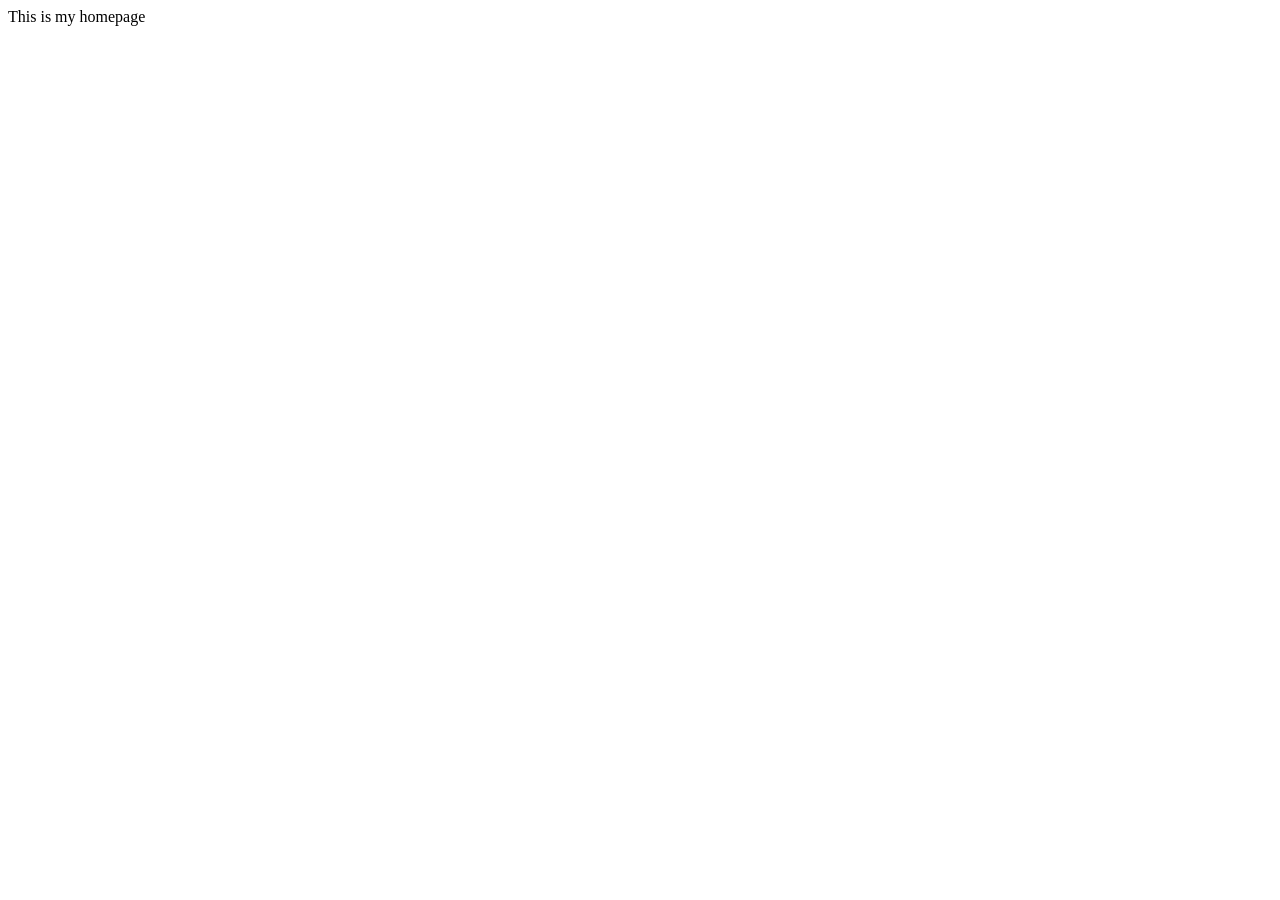
==== index.html @ 7bbebdd4 "homepage" ====
<!DOCTYPE html>
<html lang="en">
<head>
    <meta charset="UTF-8">
    <meta name="viewport" content="width=device-width, initial-scale=1.0">
    <title>Home Page</title>
</head>
<body>
    This is my homepage
</body>
</html>
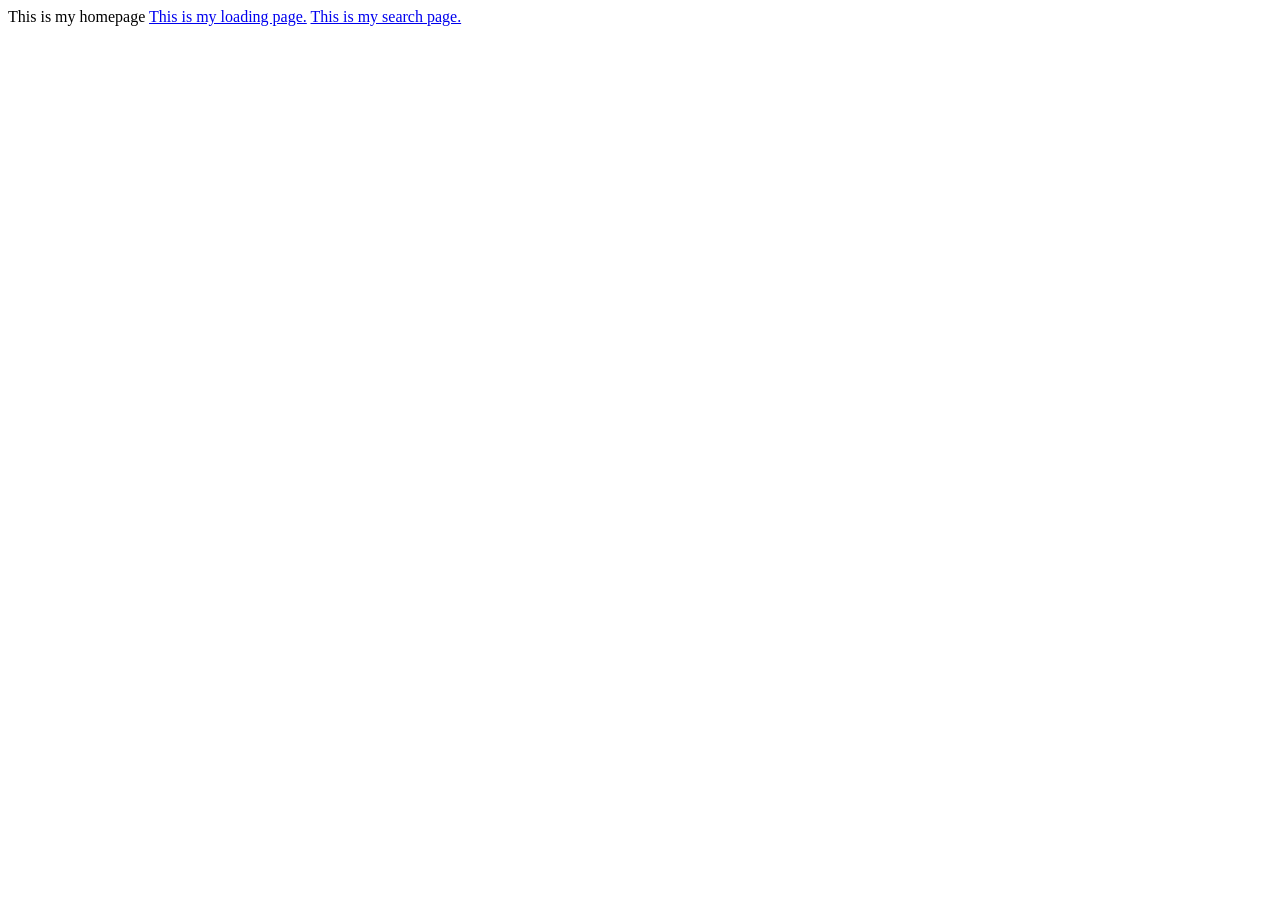
==== commit ec191e13: "add links" ====
--- a/index.html
+++ b/index.html
@@ -7,5 +7,7 @@
 </head>
 <body>
     This is my homepage
+    <a href="loading.html">This is my loading page.</a>
+    <a href="search.html">This is my search page.</a>
 </body>
 </html>
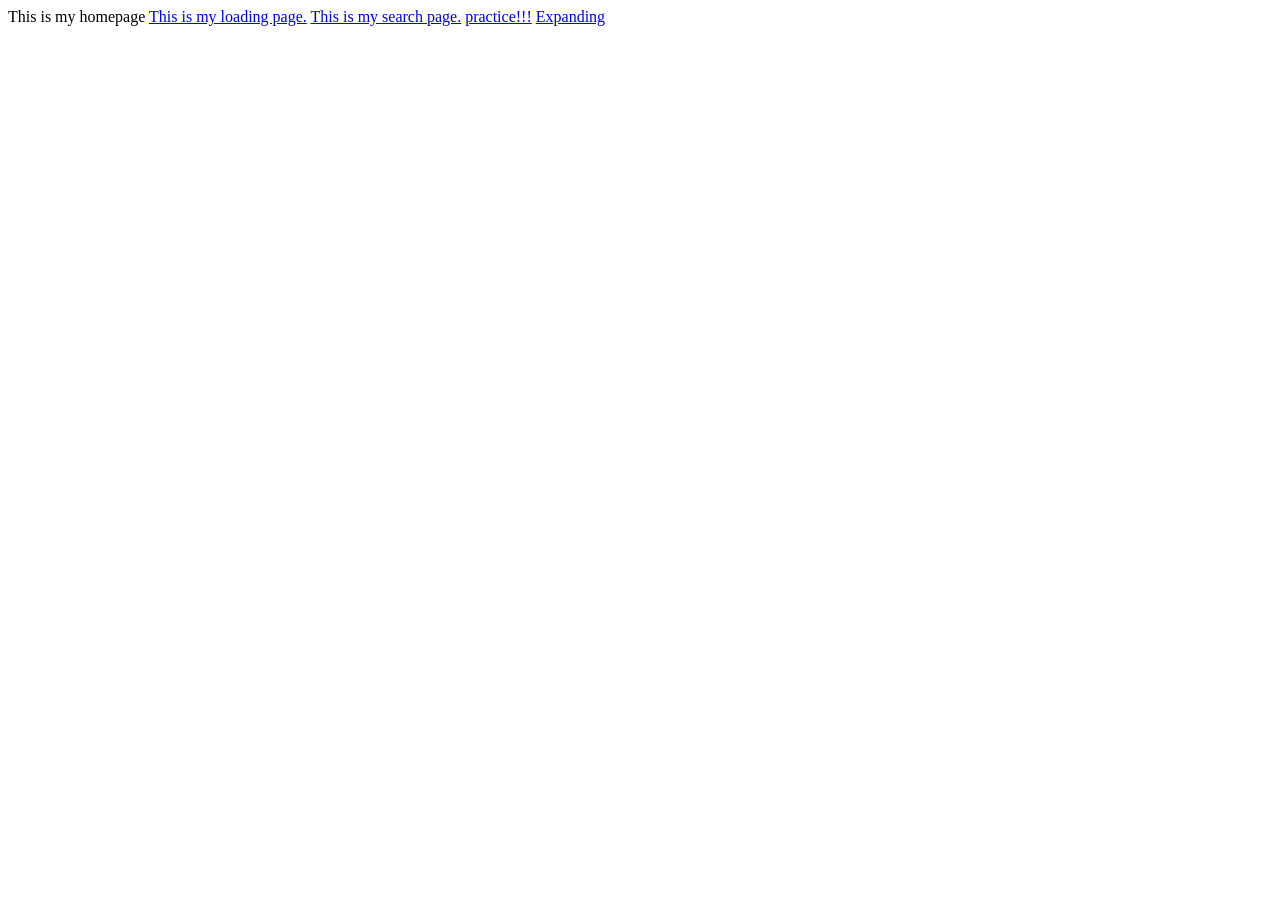
==== commit e5c5bffe: "Expanding" ====
--- a/index.html
+++ b/index.html
@@ -9,5 +9,7 @@
     This is my homepage
     <a href="loading.html">This is my loading page.</a>
     <a href="search.html">This is my search page.</a>
+    <a href="practice.html">practice!!!</a>
+    <a href="expanding.html">Expanding</a>
 </body>
 </html>
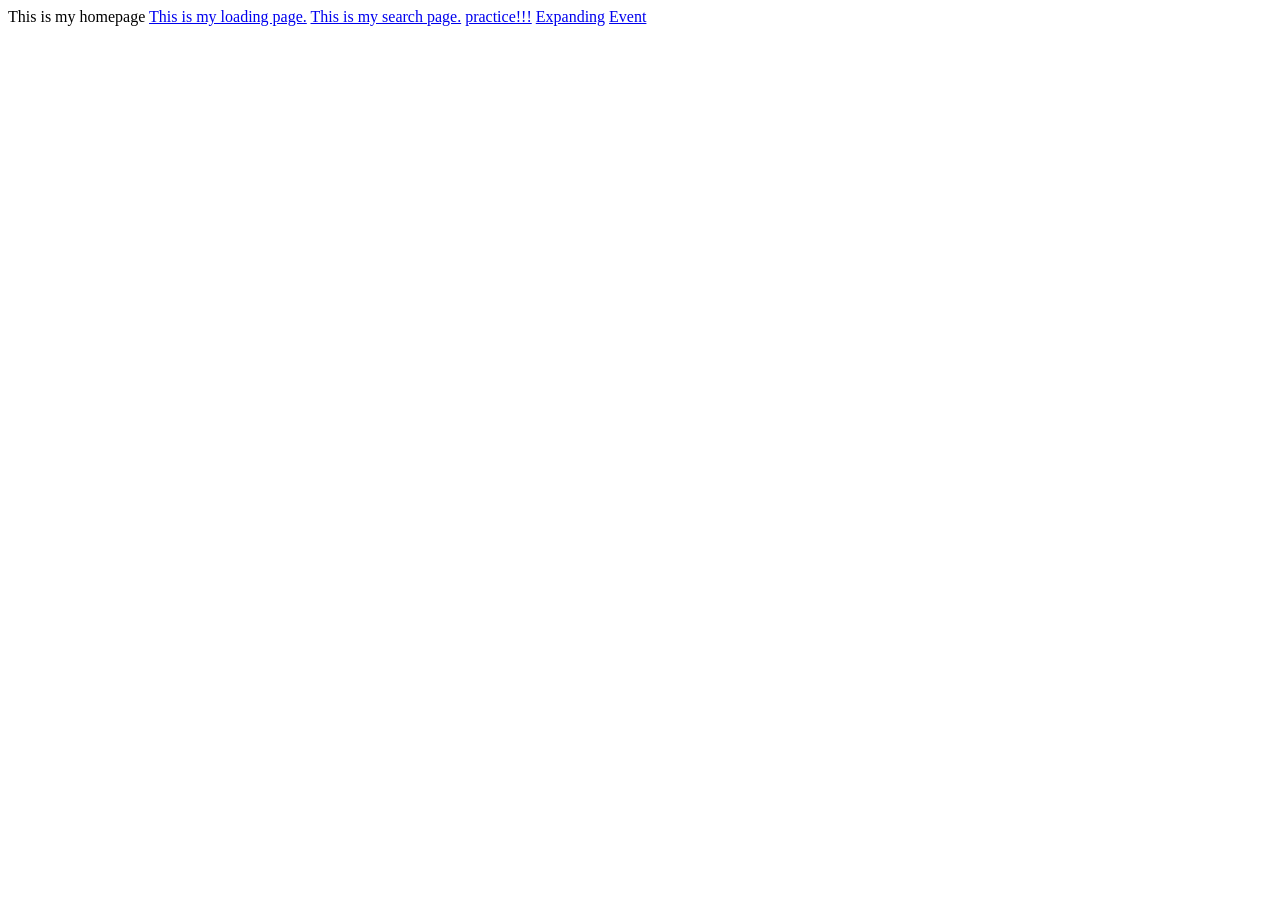
==== commit 20fca8b9: "LLKJ" ====
--- a/index.html
+++ b/index.html
@@ -11,5 +11,6 @@
     <a href="search.html">This is my search page.</a>
     <a href="practice.html">practice!!!</a>
     <a href="expanding.html">Expanding</a>
+    <a href="event.html">Event</a>
 </body>
 </html>
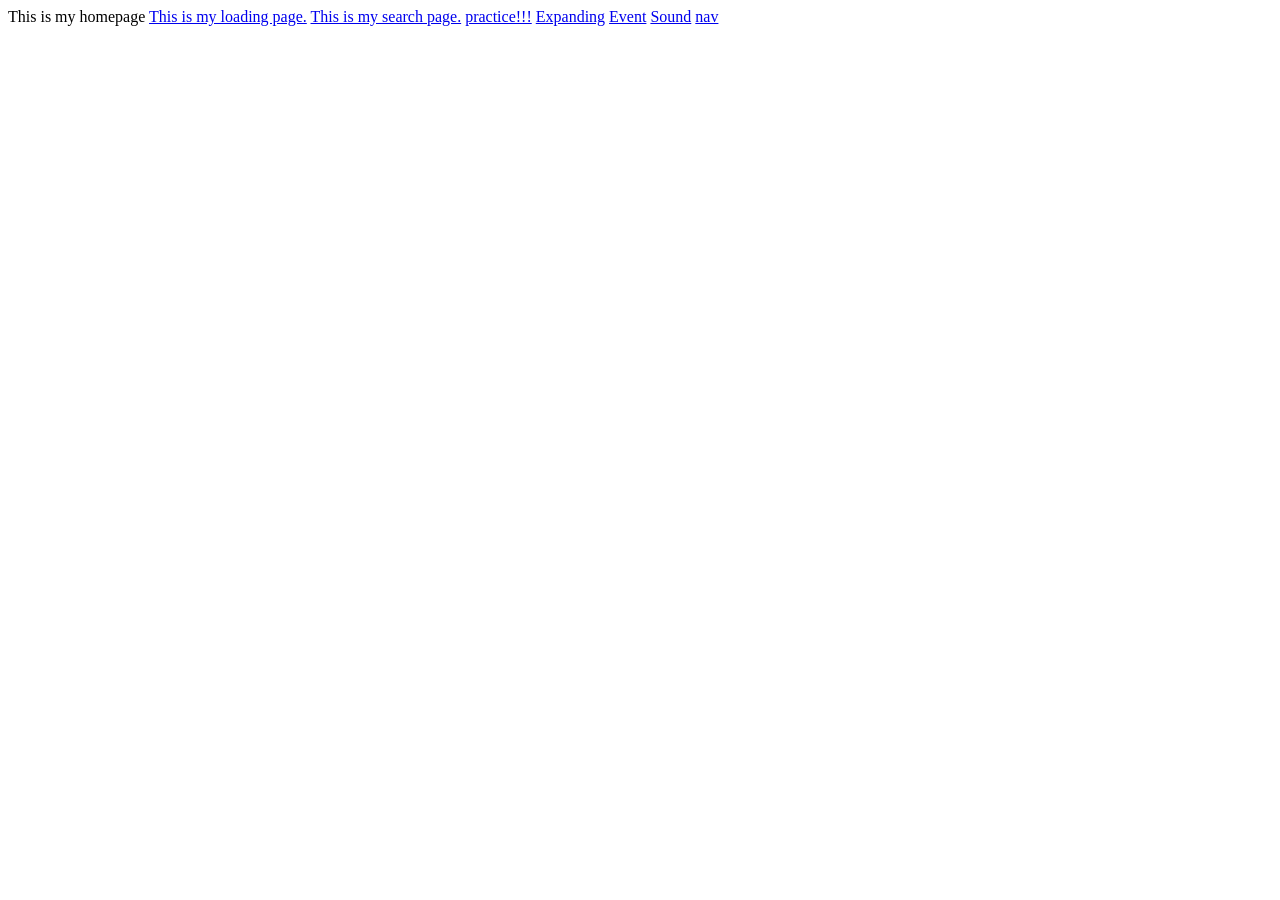
==== commit d66e4b22: "Fri, Mar 13, 2026, 9:35 AM -07:00" ====
--- a/index.html
+++ b/index.html
@@ -12,5 +12,7 @@
     <a href="practice.html">practice!!!</a>
     <a href="expanding.html">Expanding</a>
     <a href="event.html">Event</a>
+    <a href="sound.html">Sound</a>
+    <a href="nav.html">nav</a>
 </body>
 </html>
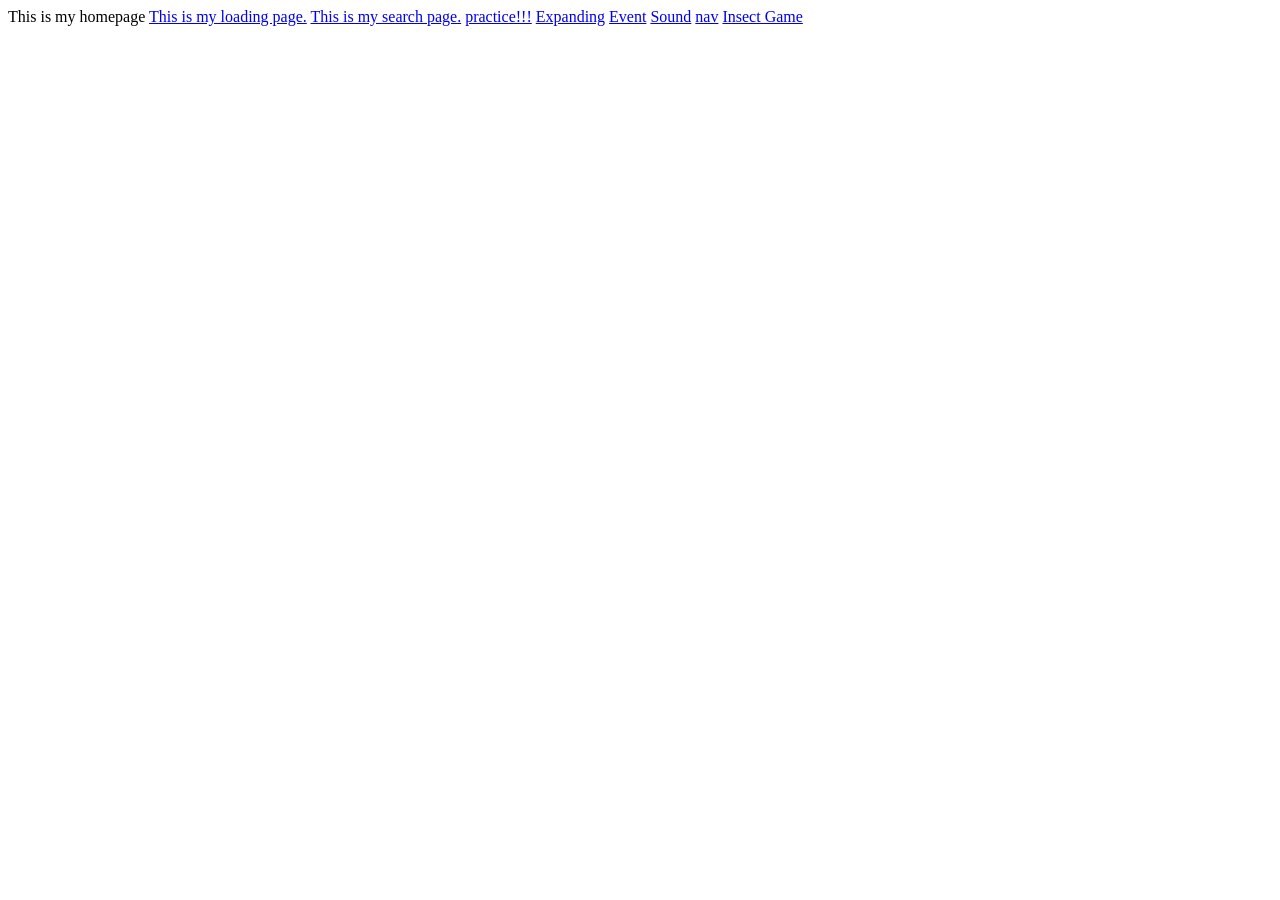
==== commit c0c964c0: "Fri, Mar 20, 2026, 9:16 AM -07:00" ====
--- a/index.html
+++ b/index.html
@@ -14,5 +14,6 @@
     <a href="event.html">Event</a>
     <a href="sound.html">Sound</a>
     <a href="nav.html">nav</a>
+    <a href="insect.html">Insect Game</a>
 </body>
 </html>
